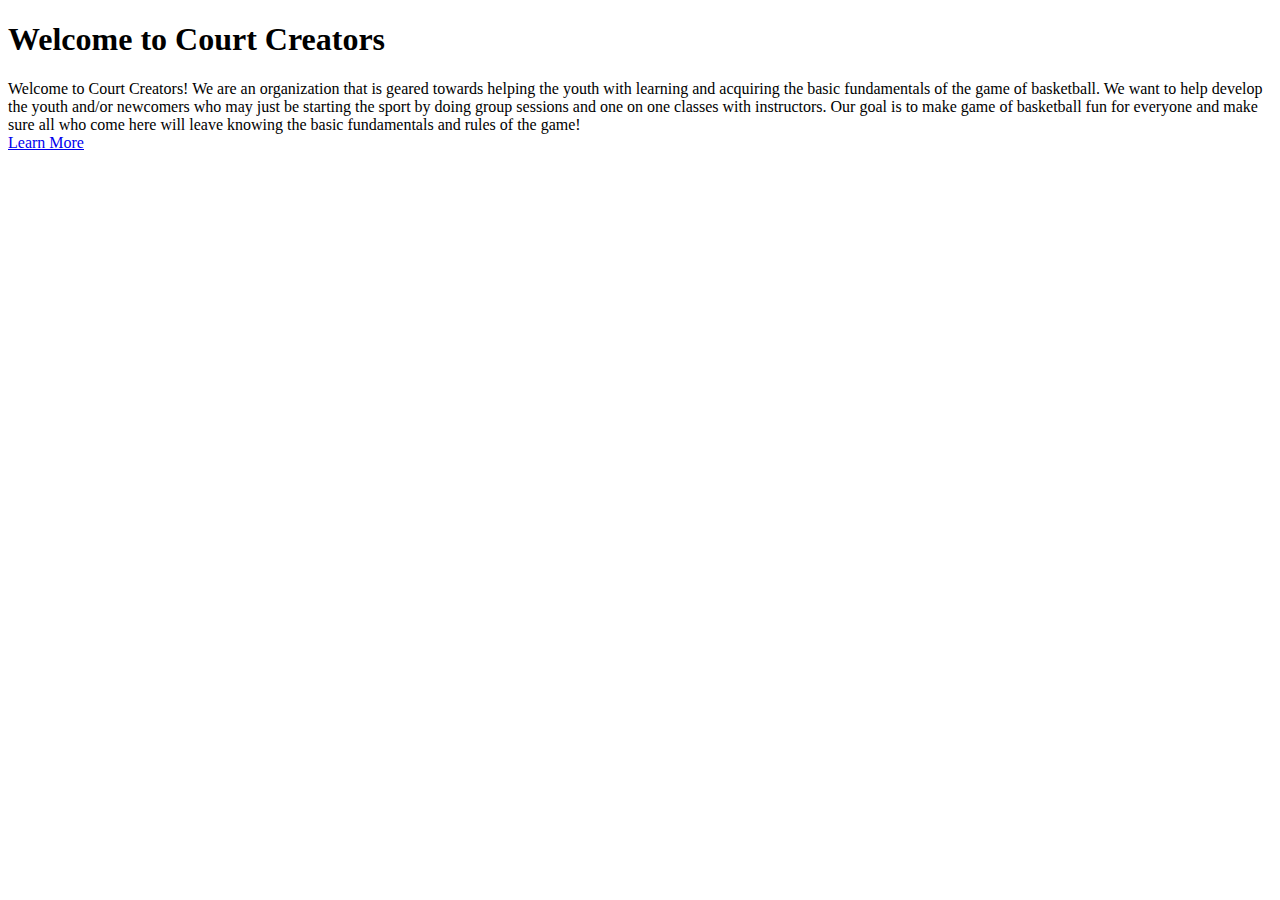
==== index.html @ 077f0cc8 "Created index.html" ====
<!DOCTYPE html>
<html lang="en">
  <head>
   <title>My Business</title>
    <meta charset="utf-8" />
    <meta http-equiv="X-UA-Compatible" content="IE edge"/>
    <meta name="viewport" content="width=device-width, initial-scale=1" />

    <link type="text/css" rel="stylesheet" href="/splash.css" />
    
  </head>
  <body>
    <header id="showcase">
     <h1> Welcome to Court Creators</h1>
    </header>
    <div id="content">
      Welcome to Court Creators! We are an organization that is geared towards helping 
      the youth with learning and acquiring the basic fundamentals of the game of 
      basketball. We want to help develop the youth and/or newcomers who may just be 
      starting the sport by doing group sessions and one on one classes with instructors.
      Our goal is to make game of basketball fun for everyone and make sure all who 
      come here will leave knowing the basic fundamentals and rules of the game!
    </div>
    <a href="home.html" class="btn">Learn More</a>
  </body>
</html>
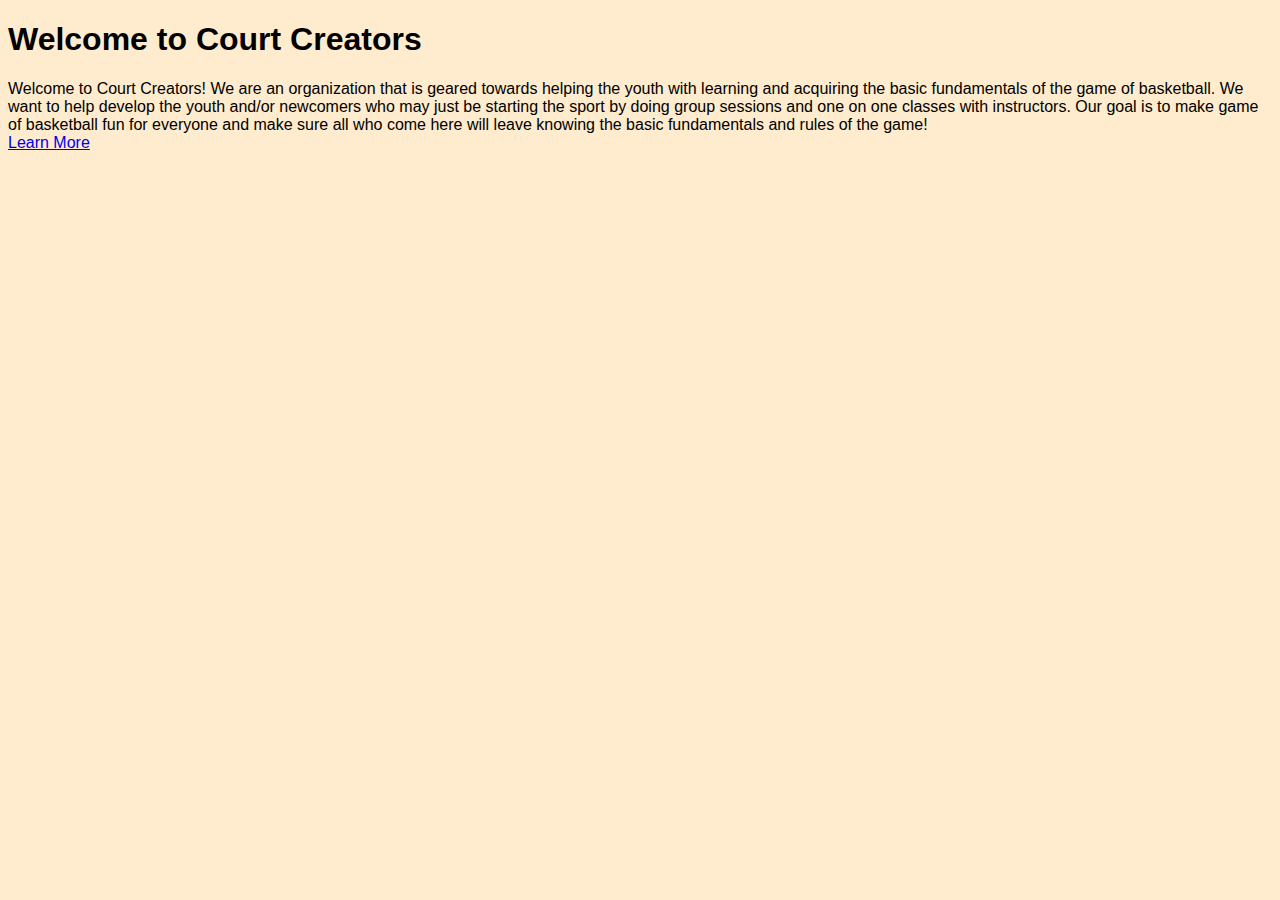
==== commit 84340e9f: "Created index.html" ====
--- a/index.html
+++ b/index.html
@@ -6,7 +6,7 @@
     <meta http-equiv="X-UA-Compatible" content="IE edge"/>
     <meta name="viewport" content="width=device-width, initial-scale=1" />
 
-    <link type="text/css" rel="stylesheet" href="/splash.css" />
+    <link type="text/css" rel="stylesheet" href="/style.css" />
     
   </head>
   <body>
--- a/style.css
+++ b/style.css
@@ -0,0 +1,164 @@
+/* Styles go here */
+
+* {
+  box-sizing: border-box;
+}
+
+body {
+  background-color: blanchedalmond;
+  font-family: Verdana, Sans-serif;
+  
+}
+
+
+h2,
+h3,
+h4 {
+  margin: 0 0 -.7em 0;
+  color:black;
+}
+
+.box-container {
+  display:flex;
+  justify-content:space-between;
+  max-width: 800px;
+  margin: 40px auto 20px auto;
+}   
+
+
+.box-1{
+  width: 250px;
+  border:10px;
+  padding:20px 0 35px 0;
+  background-color:darkorange;
+  text-align: center;
+  font-size: 12px;
+  position:relative;
+  transition-property: background-color, border-radius;
+  transition-duration: 1s, 1s;
+  
+}
+
+.box-1 a:link,a:hover,a:visited,a:active {
+  text-decoration:none;
+}
+
+.box-1:hover { 
+  opacity: 1;
+  background-color: red;
+  border-radius: 35%;
+}
+
+.box-2{
+  
+  width: 250px;
+  border:10px;
+  padding:20px 0 35px 0;
+  background-color:darkorange;
+  text-align: center;
+  font-size: 12px;
+  position:relative;
+  transition-property: background-color, border-radius;
+  transition-duration: 1s, 1s;
+  
+}
+
+.box-2:hover {
+  opacity: 1;
+  background-color: red;
+  border-radius: 35%;
+}
+
+.box-3{
+  
+  width: 250px;
+  border:10px;
+  padding:20px 0 35px 0;
+  background-color:darkorange;
+  text-align: center;
+  font-size: 12px;
+  position:relative;
+  transition-property: background-color, border-radius;
+  transition-duration: 1s, 1s;
+
+}
+
+.box-3:hover{
+  opacity: 1;
+  background-color: red;
+  border-radius: 35%;
+}
+  
+.column-layout {
+  background-color: white;
+  max-width: 800px;
+  margin: 40px auto 0 auto;
+  padding: 20px 40px;
+  line-height: 1.65;
+  display: flex;
+  
+}
+
+.main-column {
+  flex:3;
+  order:1
+  
+}
+
+.sidebar-two {
+  flex:1;
+  order:2
+  
+}
+
+.call-outs-container {
+  max-width: 800px;
+  margin: 40px auto 0 auto;
+  display: flex;
+  justify-content: space-between;
+  
+}
+
+.call-out {
+  padding: 40px;
+  width: 45%; 
+  margin-bottom: 10px;
+  
+  
+}
+
+.call-out:nth-child(1) {
+  background-color: darkorange;
+  
+}
+.call-out:nth-child(2) {
+  background-color: sandybrown;
+}
+
+button {
+  background-color:blue;
+  color: white;
+  height: 40px;
+  width: 80px;
+  padding:5px;
+  margin:10px;
+}
+
+.contact-menu {
+  background-color:white;
+  display:flex;
+  flex-direction:row;
+  max-width:800px;
+  margin: 40px auto 0 auto;
+  padding: 20px 40px;
+  line-height:1.65;
+}
+
+.contact-item {
+  flex:3;
+  order:1;
+}
+.sidebar-three {
+  flex:2;
+  order:2;
+}
